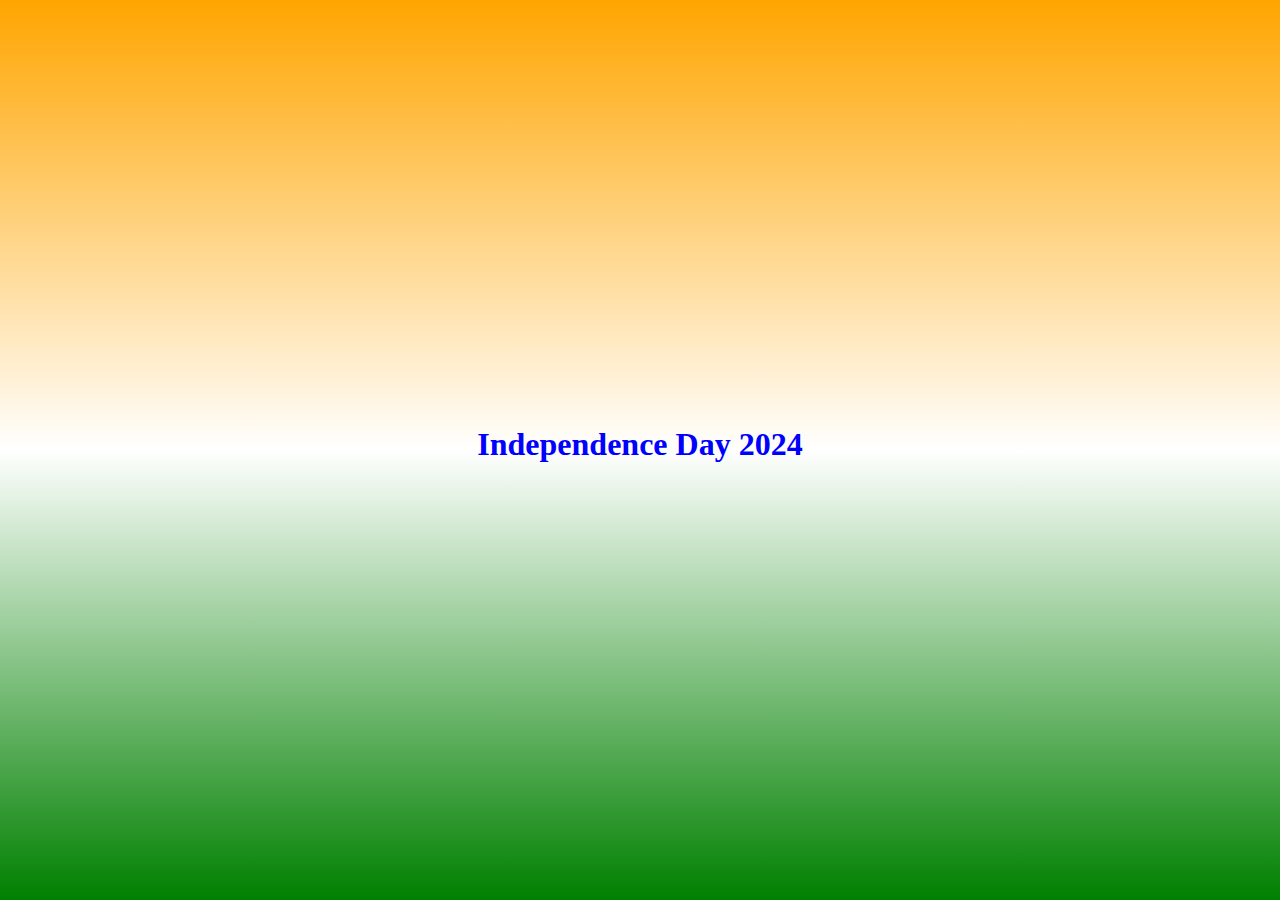
==== task_1/countdown.html @ 26fd4c14 "Add files via upload" ====
<!DOCTYPE html>
<html>
    <head>
        <title>Countdown Timer</title>

        <style>
            body{
                background-image: linear-gradient(orange, white, green);
                font-family: Verdana;
                display: flex;
                align-items: center;
                justify-content: center;
                height: 100vh;
                margin: 0;
            }

            .countdown-container {
                text-align: center;
            }

            h1{
                color: blue;
            }

            #countdown {
                font-size: 3em;
            }
        </style>
        
    </head>

    <body>
        <div class="countdown-container">
            <h1>Independence Day 2024</h1>
            <h1 id="countdown"></h1>
        </div>

        <script>
            document.addEventListener('DOMContentLoaded', function () {
            
                const targetDate = new Date('August 15, 2024 00:00:00').getTime();

                const countdownInterval = setInterval(function () {
                    
                    const currentDate = new Date().getTime();

                    const remainingTime = targetDate - currentDate;

                    const days = Math.floor(remainingTime / (1000 * 60 * 60 * 24));
                    const hours = Math.floor((remainingTime % (1000 * 60 * 60 * 24)) / (1000 * 60 * 60));
                    const minutes = Math.floor((remainingTime % (1000 * 60 * 60)) / (1000 * 60));
                    const seconds = Math.floor((remainingTime % (1000 * 60)) / 1000);

                    
                    const countdownElement = document.getElementById('countdown');
                    countdownElement.innerHTML = `${days}d ${hours}h ${minutes}m ${seconds}s`;

                    if (remainingTime < 0) {
                        clearInterval(countdownInterval);
                        countdownElement.innerHTML = 'EXPIRED';
                    }

                }, 1000);
            });
        </script>
    </body>
</html>
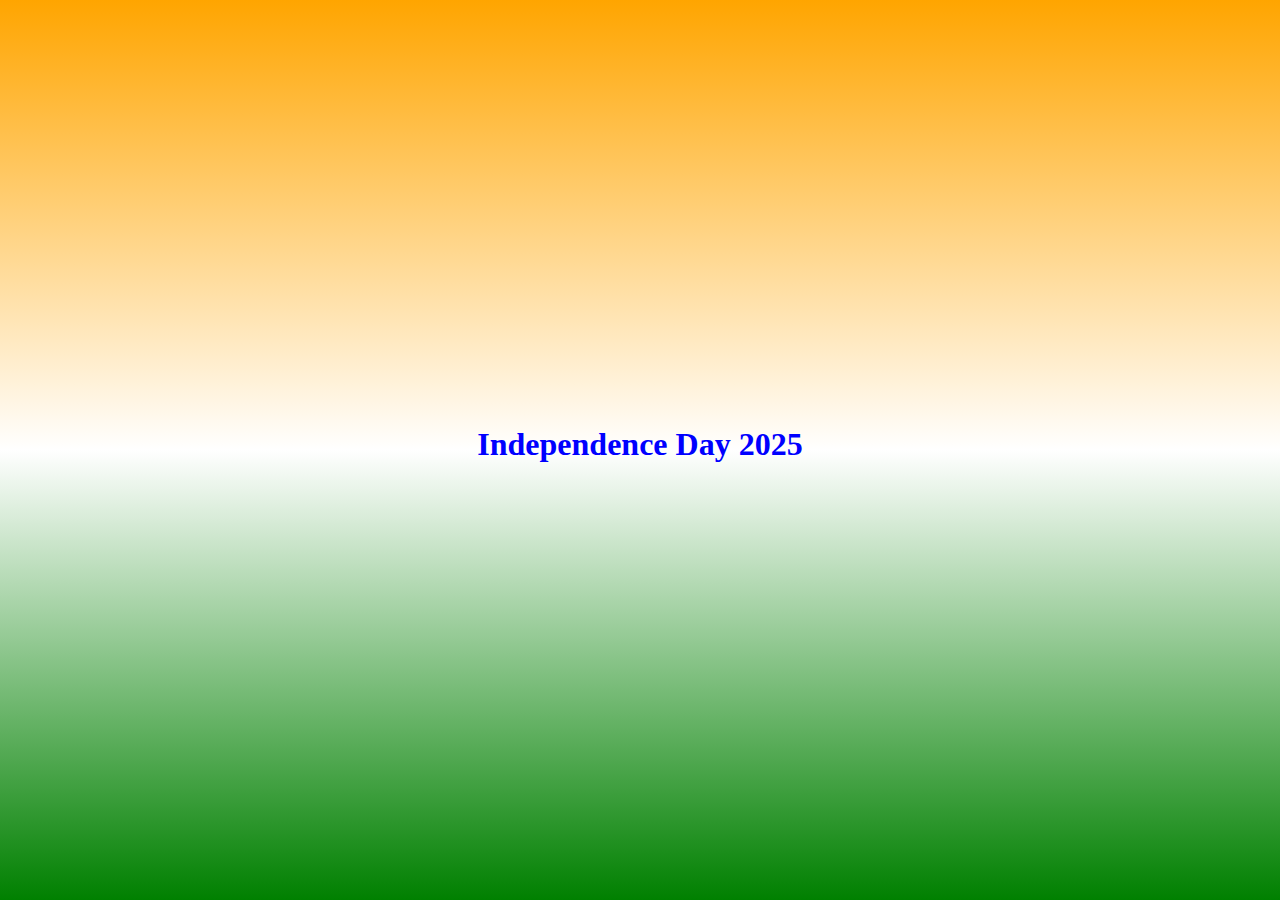
==== commit d066fd03: "Update countdown.html" ====
--- a/task_1/countdown.html
+++ b/task_1/countdown.html
@@ -2,66 +2,15 @@
 <html>
     <head>
         <title>Countdown Timer</title>
-
-        <style>
-            body{
-                background-image: linear-gradient(orange, white, green);
-                font-family: Verdana;
-                display: flex;
-                align-items: center;
-                justify-content: center;
-                height: 100vh;
-                margin: 0;
-            }
-
-            .countdown-container {
-                text-align: center;
-            }
-
-            h1{
-                color: blue;
-            }
-
-            #countdown {
-                font-size: 3em;
-            }
-        </style>
-        
+        <link rel="stylesheet" href="countdown.css">
     </head>
-
+    
     <body>
         <div class="countdown-container">
-            <h1>Independence Day 2024</h1>
+            <h1>Independence Day 2025</h1>
             <h1 id="countdown"></h1>
         </div>
 
-        <script>
-            document.addEventListener('DOMContentLoaded', function () {
-            
-                const targetDate = new Date('August 15, 2024 00:00:00').getTime();
-
-                const countdownInterval = setInterval(function () {
-                    
-                    const currentDate = new Date().getTime();
-
-                    const remainingTime = targetDate - currentDate;
-
-                    const days = Math.floor(remainingTime / (1000 * 60 * 60 * 24));
-                    const hours = Math.floor((remainingTime % (1000 * 60 * 60 * 24)) / (1000 * 60 * 60));
-                    const minutes = Math.floor((remainingTime % (1000 * 60 * 60)) / (1000 * 60));
-                    const seconds = Math.floor((remainingTime % (1000 * 60)) / 1000);
-
-                    
-                    const countdownElement = document.getElementById('countdown');
-                    countdownElement.innerHTML = `${days}d ${hours}h ${minutes}m ${seconds}s`;
-
-                    if (remainingTime < 0) {
-                        clearInterval(countdownInterval);
-                        countdownElement.innerHTML = 'EXPIRED';
-                    }
-
-                }, 1000);
-            });
-        </script>
+        <script src="countdown.js"></script>
     </body>
-</html>+</html>
--- a/task_1/countdown.css
+++ b/task_1/countdown.css
@@ -0,0 +1,21 @@
+body{
+    background-image: linear-gradient(orange, white, green);
+    font-family: Verdana;
+    display: flex;
+    align-items: center;
+    justify-content: center;
+    height: 100vh;
+    margin: 0;
+}
+
+.countdown-container {
+    text-align: center;
+}
+
+h1{
+    color: blue;
+}
+
+#countdown {
+    font-size: 3em;
+}